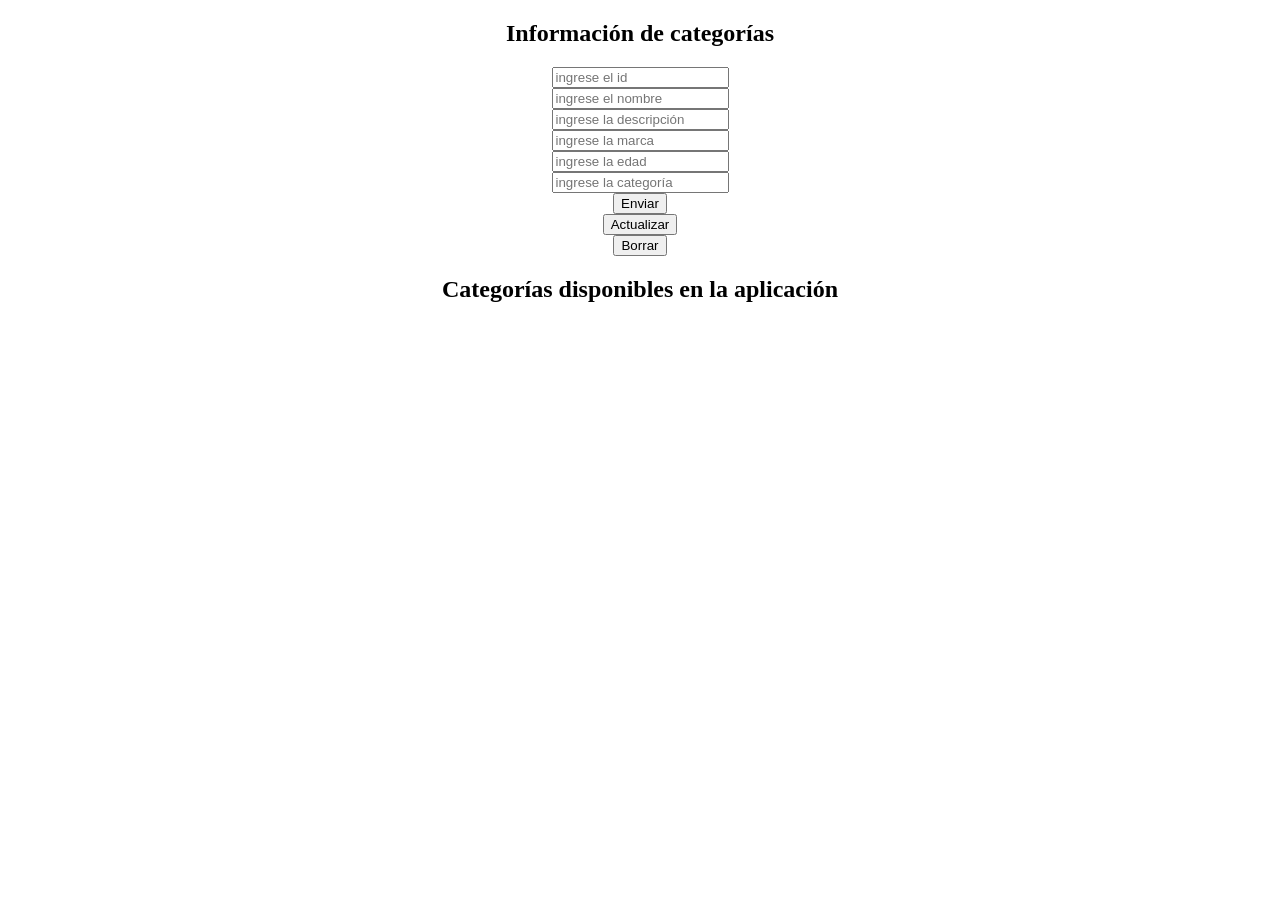
==== category.html @ 19f78c35 "se agregó categoría" ====
<!DOCTYPE html>
<html lang="en">
<head>
    <meta charset="UTF-8">
    <meta http-equiv="X-UA-Compatible" content="IE=edge">
    <meta name="viewport" content="width=device-width, initial-scale=1.0">
    <title>Categorías</title>
    <link rel="stylesheet" href="app.css">
    
</head>
<body>
    <h2>Información de categorías</h2>
    <div id="formContainer">
        <input type="text" placeholder="ingrese el id" id="id" />
        <input type="text" placeholder="ingrese el nombre" id="name" />
        <input type="text" placeholder="ingrese la descripción" id="description" />
        <input type="text" placeholder="ingrese la marca" id="brand" />
        <input type="text" placeholder="ingrese la edad" id="year" />
        <input type="text" placeholder="ingrese la categoría" id="idCategory" />
        <button onclick="createCategory()">Enviar</button>
        <button onclick="updateCategory()">Actualizar</button>
        <button onclick="deleteCategory()">Borrar</button>
    </div>

    <h2>Categorías disponibles en la aplicación</h2>
    <div id="response"></div>
    <script src="https://code.jquery.com/jquery-3.6.1.min.js" integrity="sha256-o88AwQnZB+VDvE9tvIXrMQaPlFFSUTR+nldQm1LuPXQ=" crossorigin="anonymous"></script>    
    <script src="app.category.js"></script>
</body>
</html>
---- app.css ----
body {
  text-align: center;
}

#formContainer {
  margin: auto;
  width: 80%;
  text-align: center;
}

input {
  display: block;
  margin: auto;
}

button {
  margin: auto;
  display: block;
}
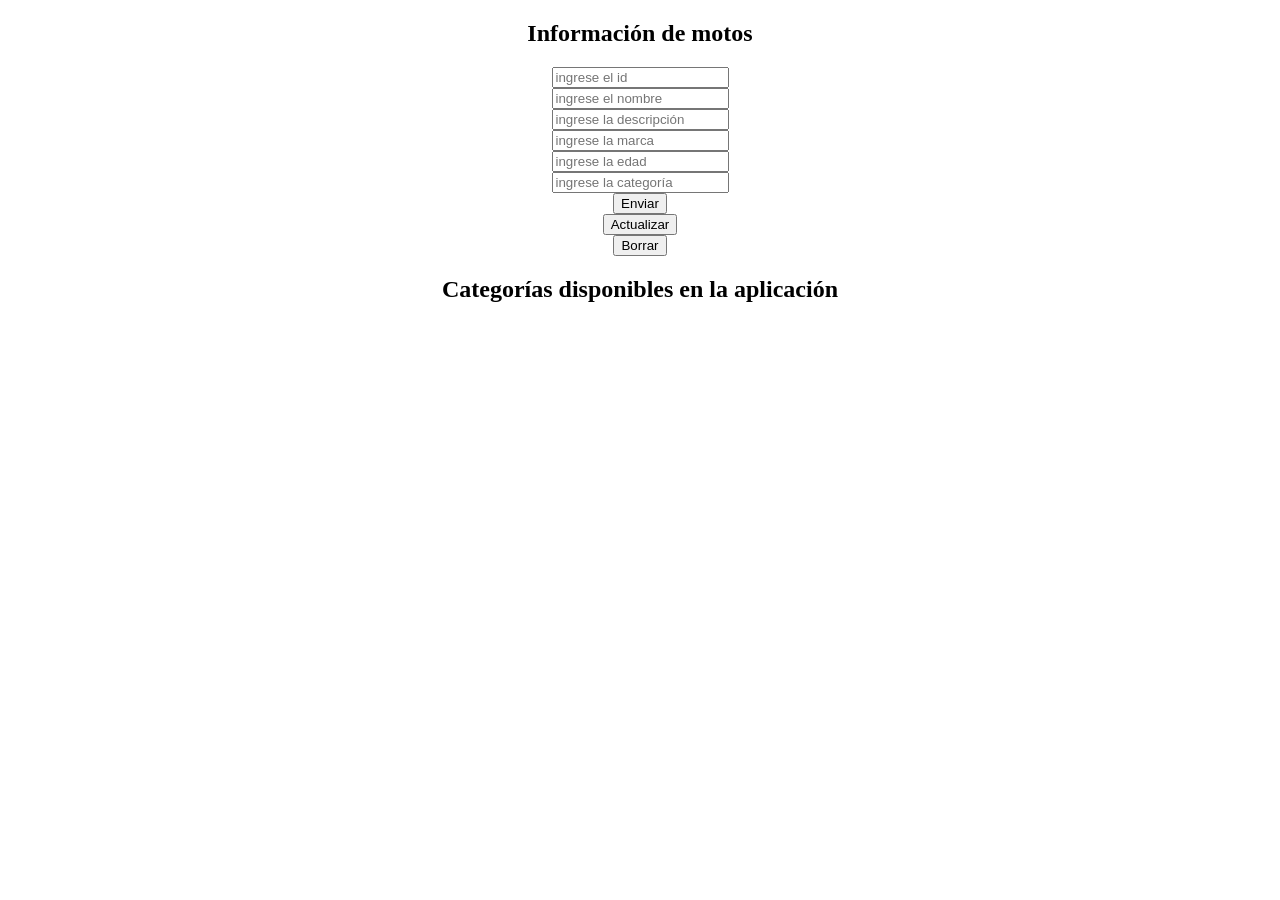
==== commit 1c2667b4: "se puso el post" ====
--- a/category.html
+++ b/category.html
@@ -9,7 +9,7 @@
     
 </head>
 <body>
-    <h2>Información de categorías</h2>
+    <h2>Información de motos</h2>
     <div id="formContainer">
         <input type="text" placeholder="ingrese el id" id="id" />
         <input type="text" placeholder="ingrese el nombre" id="name" />
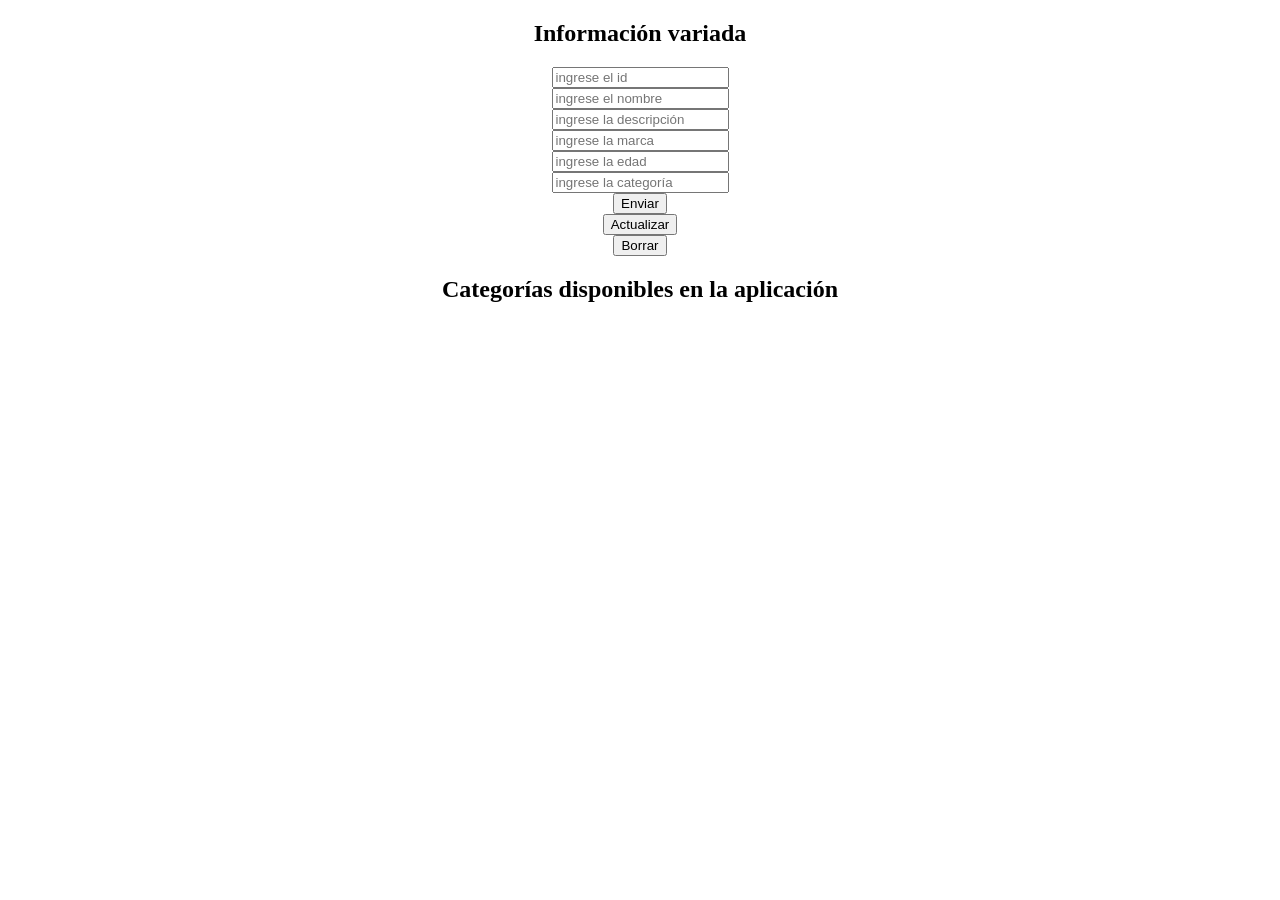
==== commit 64aed089: "se cambio algo" ====
--- a/category.html
+++ b/category.html
@@ -9,7 +9,7 @@
     
 </head>
 <body>
-    <h2>Información de motos</h2>
+    <h2>Información variada</h2>
     <div id="formContainer">
         <input type="text" placeholder="ingrese el id" id="id" />
         <input type="text" placeholder="ingrese el nombre" id="name" />
